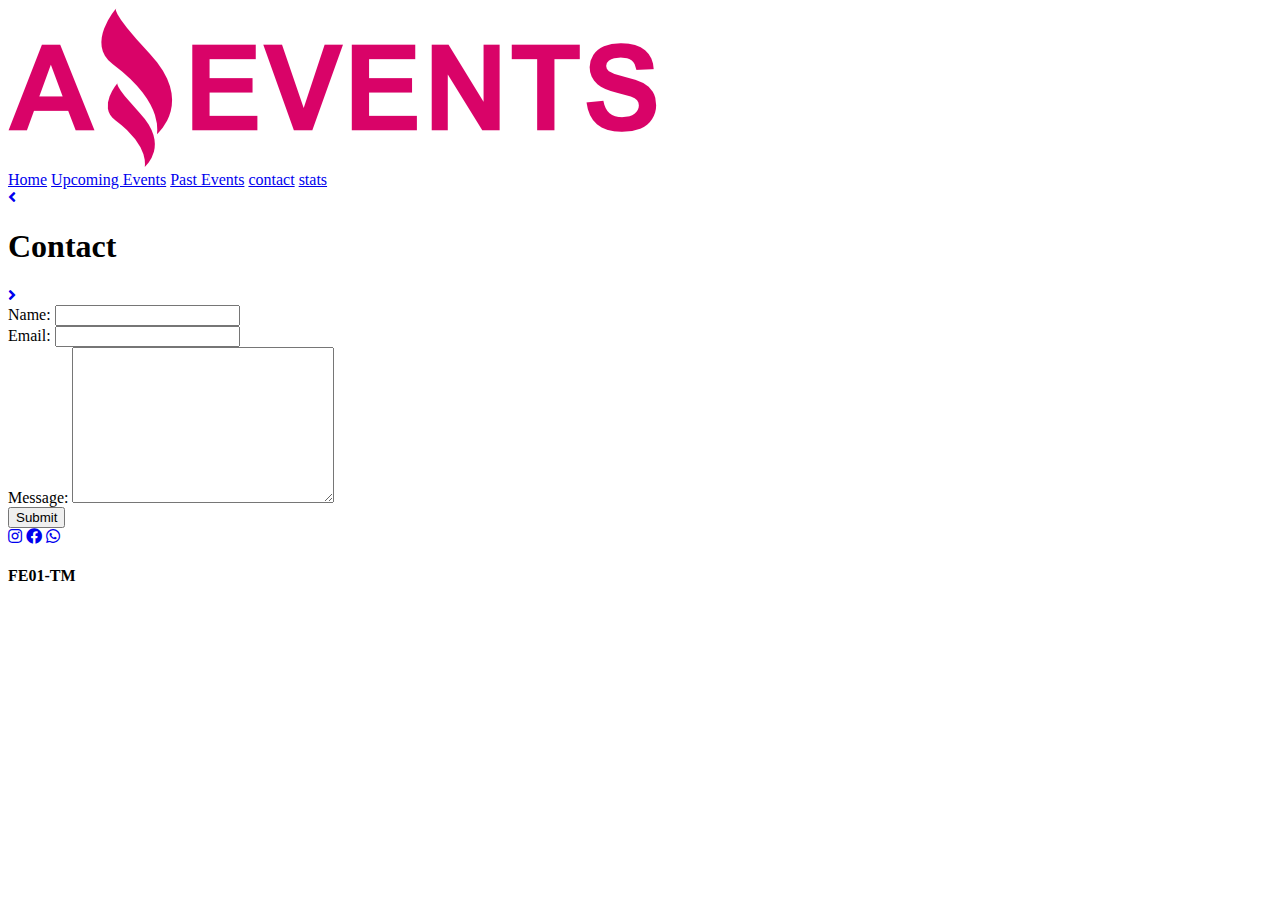
==== pages/contact.html @ d7b0214d "final" ====
<!DOCTYPE html>
<html lang="en">

<head>
    <meta charset="UTF-8">
    <meta http-equiv="X-UA-Compatible" content="IE=edge">
    <meta name="viewport" content="width=device-width, initial-scale=1.0">
    <link rel="shortcut icon" href="../assets/images/favicon-AmazingEvents.ico" type="image/x-icon">
    <link href="https://cdnjs.cloudflare.com/ajax/libs/font-awesome/5.15.3/css/all.min.css" rel="stylesheet">
    <link href="https://cdn.jsdelivr.net/npm/bootstrap@5.3.0-alpha1/dist/css/bootstrap.min.css" rel="stylesheet"
        integrity="sha384-GLhlTQ8iRABdZLl6O3oVMWSktQOp6b7In1Zl3/Jr59b6EGGoI1aFkw7cmDA6j6gD" crossorigin="anonymous">
    <link rel="stylesheet" href="https://cdn.jsdelivr.net/npm/bootstrap-icons@1.10.3/font/bootstrap-icons.css">
    <link rel="stylesheet" href="./assets/styles/style.css">
    <title>Contact</title>
</head>

<body class="conteiner">

    <header class="d-flex justify-content-between align-items-center p-5 bg-primary-subtle">
        <div class="logo col-1">
            <a href="../index.html">
                <img src="../assets/images/Logo_Amazing_Events.png" alt="Logo_Amazing_Events"
                    class="img-fluid img-thumbnail rounded-0">
            </a>
        </div>
        <!-- Menu -->
        <nav class="btn-menu d-flex justify-content-between align-items-center">
            <a href="../index.html" class="btn col-2 py-3 btn-outline-primary rounded-0">Home</a>
            <a href="./upcoming_events.html" class="btn col-3 btn-outline-primary rounded-0">Upcoming Events</a>
            <a href="./past_events.html" class="btn col-2 btn-outline-primary rounded-0">Past Events</a>
            <a href="#" class="btn col-2 py-3 btn-primary rounded-0">contact</a>
            <a href="./stats.html" class="btn col-2 py-3 btn-outline-primary rounded-0">stats</a>
        </nav>
    </header>
    <main>
        <!-- Title -->
        <div class="d-flex justify-content-between align-items-center p-5 bg-info-subtle">
            <a href="./past_events.html" class="h1"><i class="fa fa-solid fa-angle-left"></i></a>
            <h1>Contact</h1>
            <a href="./stats.html" class="h1"><i class="fa fa-solid fa-angle-right"></i></a>
        </div>

        <!-- form -->
        <form action="" class="col-6 my-5 mx-auto">
            <div class="mb-3">
                <label for="name" class="form-label">Name:</label>
                <input type="text" name="name" id="name" class="form-control">
            </div>
            <div class="mb-3">
                <label for="email" class="form-label">Email:</label>
                <input type="text" name="email" id="email" class="form-control">
            </div>
            <div class="mb-3">
                <label for="Message" class="form-label">Message:</label>
                <textarea name="message" id="message" cols="30" rows="10" class="form-control"></textarea>
            </div>
            <button type="submit" class="btn btn-primary rounded-0">Submit</button>
        </form>
    </main>
    <footer class="d-flex justify-content-between align-items-center py-2 px-5 bg-primary-subtle">
        <div class="d-flex justify-content-between align-items-center">
            <a href="https://www.instagram.com/" class="me-5 text-danger fs-3"><i class="fab fa-instagram"></i></a>
            <a href="https://www.facebook.com/" class="me-5 text-primary fs-3"><i class="fab fa-facebook"></i></a>
            <a href="https://wa.me/54011234567"><i class="fab fa-whatsapp text-success fs-3"></i></a>
        </div>
        <h4>FE01-TM</h4>
    </footer>
    <script src="https://cdn.jsdelivr.net/npm/bootstrap@5.3.0-alpha1/dist/js/bootstrap.bundle.min.js"
        integrity="sha384-w76AqPfDkMBDXo30jS1Sgez6pr3x5MlQ1ZAGC+nuZB+EYdgRZgiwxhTBTkF7CXvN"
        crossorigin="anonymous"></script>
</body>

</html>
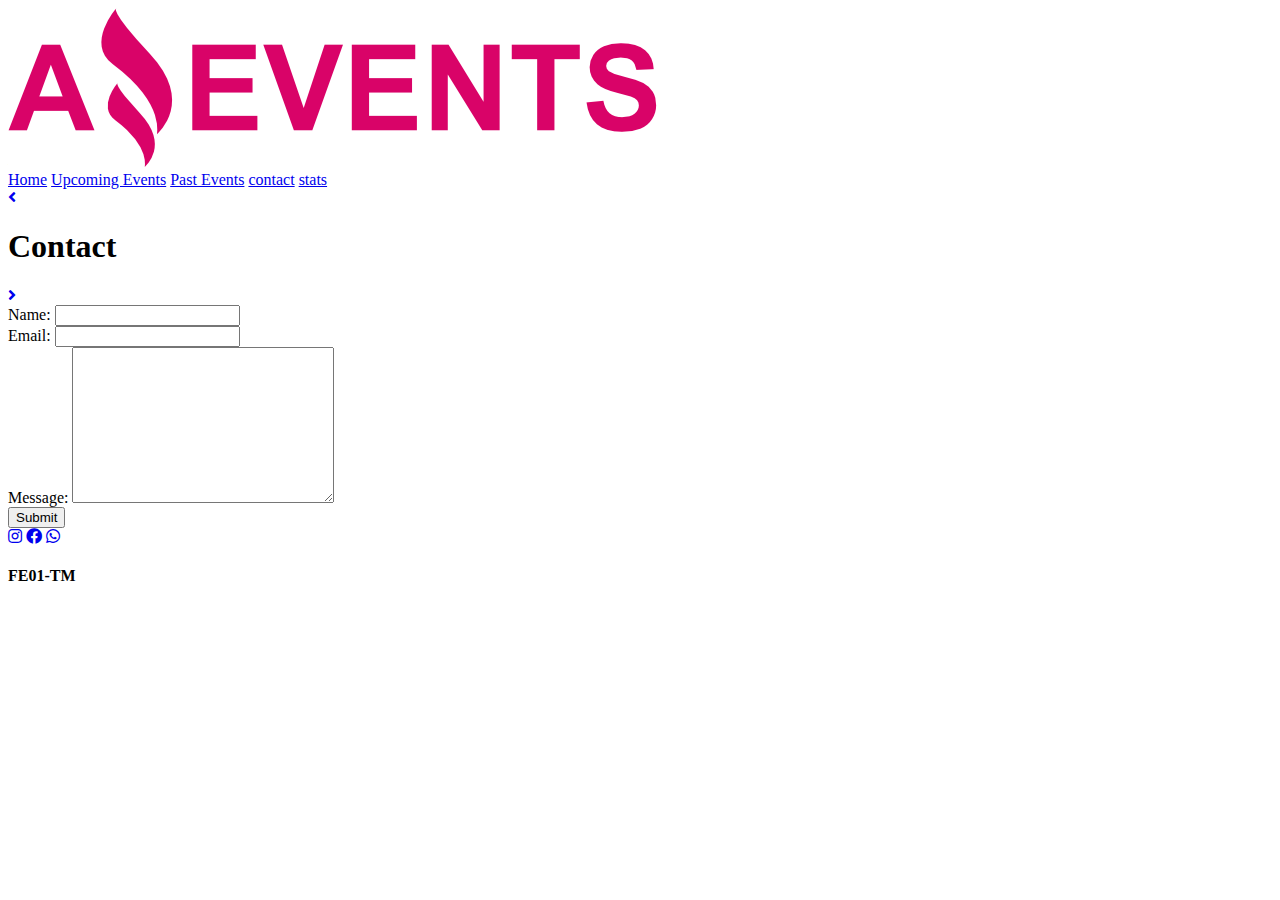
==== commit 57ad8f43: "upcoming and past events done" ====
--- a/pages/contact.html
+++ b/pages/contact.html
@@ -10,7 +10,7 @@
     <link href="https://cdn.jsdelivr.net/npm/bootstrap@5.3.0-alpha1/dist/css/bootstrap.min.css" rel="stylesheet"
         integrity="sha384-GLhlTQ8iRABdZLl6O3oVMWSktQOp6b7In1Zl3/Jr59b6EGGoI1aFkw7cmDA6j6gD" crossorigin="anonymous">
     <link rel="stylesheet" href="https://cdn.jsdelivr.net/npm/bootstrap-icons@1.10.3/font/bootstrap-icons.css">
-    <link rel="stylesheet" href="./assets/styles/style.css">
+    <link rel="stylesheet" href="../assets/styles/style.css">
     <title>Contact</title>
 </head>
 
--- a/assets/styles/style.css
+++ b/assets/styles/style.css
@@ -0,0 +1,19 @@
+#ancla h3,
+#ancla p,
+#ancla h5 {
+    text-decoration: none;
+}
+
+/* footer {
+    position: absolute;
+    width: 100%;
+    height: 6.5rem;
+    padding: 1rem 2rem;
+    bottom: 0;
+} */
+
+@media (max-width: 620px) {
+    div div label {
+        font-size: 12px;
+    }
+}